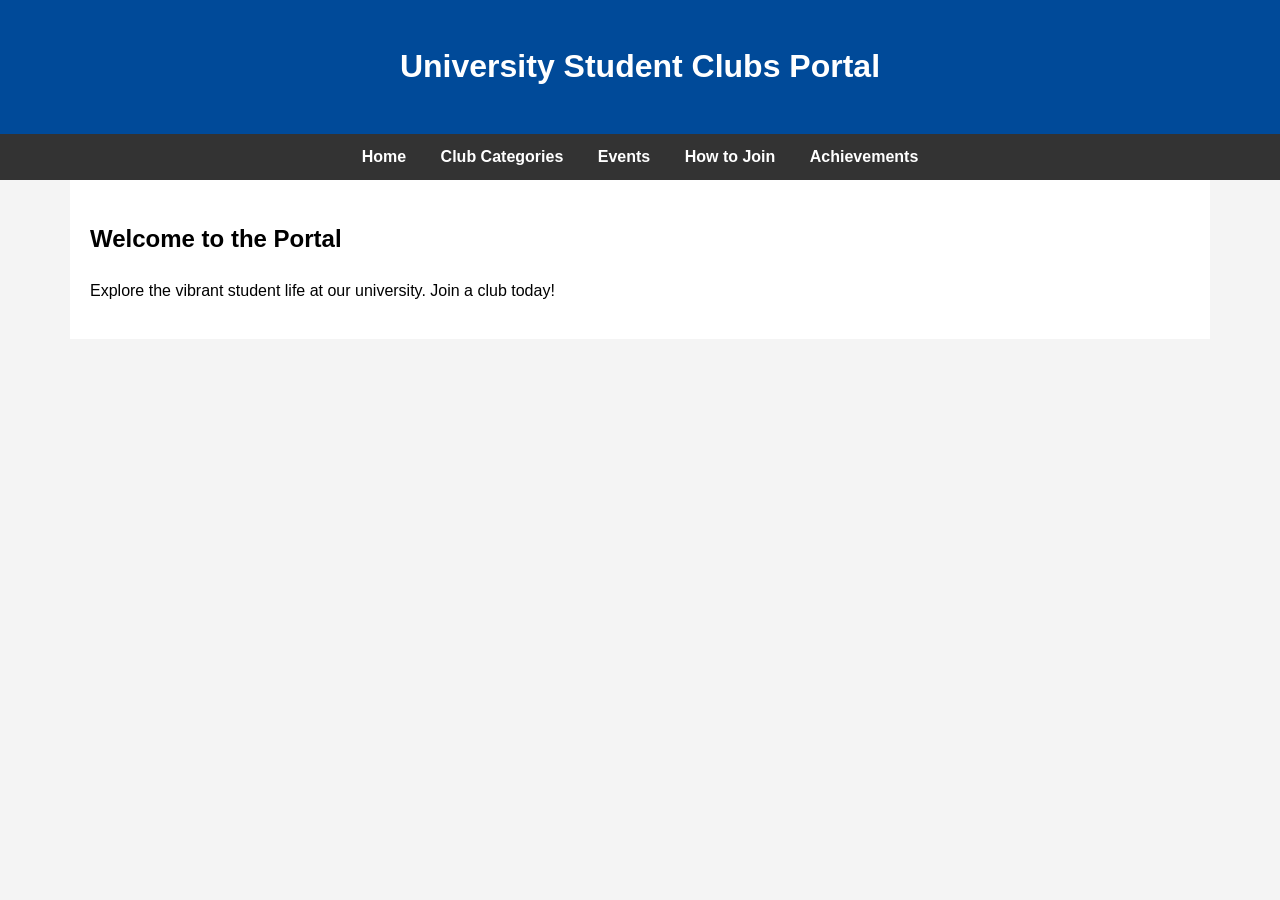
==== src/index.html @ ea98c8b5 "Initial: Created folder structure and baseline HTML/CSS" ====
<!DOCTYPE html>
<html lang="en">
<head>
    <meta charset="UTF-8">
    <meta name="viewport" content="width=device-width, initial-scale=1.0">
    <title>UCP Student Clubs</title>
    <link rel="stylesheet" href="../styles/styles.css">
</head>
<body>
    <header><h1>University Student Clubs Portal</h1></header>
    <nav>
        <a href="index.html">Home</a>
        <a href="clubs.html">Club Categories</a>
        <a href="events.html">Events</a>
        <a href="join.html">How to Join</a>
        <a href="highlights.html">Achievements</a>
    </nav>
    <div class="container">
        <h2>Welcome to the Portal</h2>
        <p>Explore the vibrant student life at our university. Join a club today!</p>
    </div>
</body>
</html>
---- styles/styles.css ----
/* Basic Setup */
body { font-family: 'Segoe UI', sans-serif; margin: 0; padding: 0; line-height: 1.6; background-color: #f4f4f4; }
header { background: #004a99; color: white; padding: 20px; text-align: center; }
nav { background: #333; padding: 10px; text-align: center; }
nav a { color: white; margin: 0 15px; text-decoration: none; font-weight: bold; }
.container { padding: 20px; max-width: 1100px; margin: auto; background: white; }

/* Responsive Media Query (Assignment Requirement) */
@media (max-width: 768px) {
    nav a { display: block; margin: 10px 0; }
}
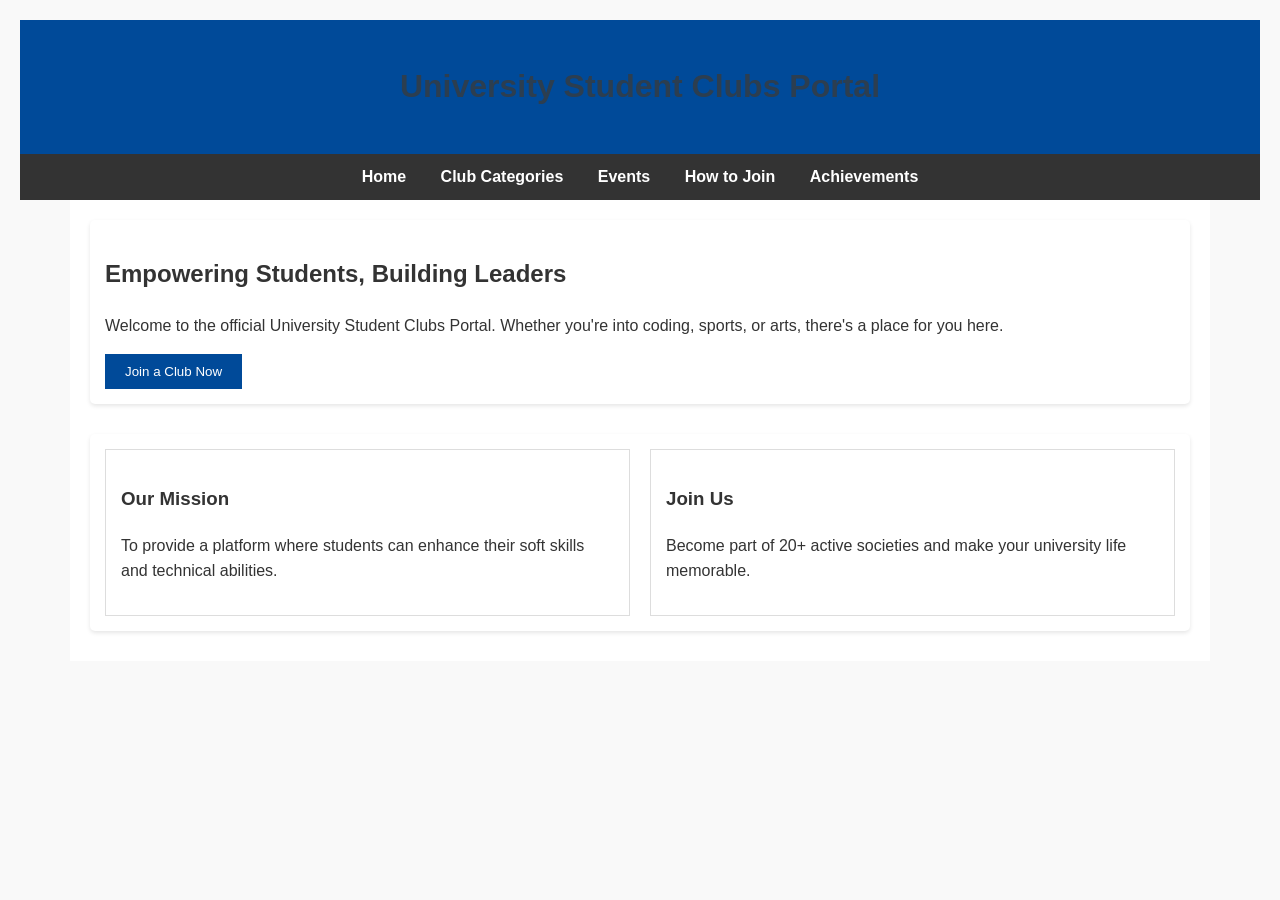
==== commit b3445413: "Feature: Implemented Home page and Highlights page" ====
--- a/src/index.html
+++ b/src/index.html
@@ -16,8 +16,22 @@
         <a href="highlights.html">Achievements</a>
     </nav>
     <div class="container">
-        <h2>Welcome to the Portal</h2>
-        <p>Explore the vibrant student life at our university. Join a club today!</p>
-    </div>
+    <section class="hero">
+        <h2>Empowering Students, Building Leaders</h2>
+        <p>Welcome to the official University Student Clubs Portal. Whether you're into coding, sports, or arts, there's a place for you here.</p>
+        <button onclick="location.href='join.html'" style="padding: 10px 20px; background: #004a99; color: white; border: none; cursor: pointer;">Join a Club Now</button>
+    </section>
+
+    <section class="features" style="display: flex; gap: 20px; margin-top: 30px;">
+        <div style="flex: 1; border: 1px solid #ddd; padding: 15px;">
+            <h3>Our Mission</h3>
+            <p>To provide a platform where students can enhance their soft skills and technical abilities.</p>
+        </div>
+        <div style="flex: 1; border: 1px solid #ddd; padding: 15px;">
+            <h3>Join Us</h3>
+            <p>Become part of 20+ active societies and make your university life memorable.</p>
+        </div>
+    </section>
+</div>
 </body>
 </html>
--- a/styles/styles.css
+++ b/styles/styles.css
@@ -8,4 +8,33 @@
 /* Responsive Media Query (Assignment Requirement) */
 @media (max-width: 768px) {
     nav a { display: block; margin: 10px 0; }
+}
+
+body {
+    font-family: 'Segoe UI', Tahoma, Geneva, Verdana, sans-serif;
+    line-height: 1.6;
+    background-color: #f9f9f9;
+    color: #333;
+    padding: 20px;
+}
+
+h1 { color: #2c3e50; }
+
+section {
+    background: #fff;
+    padding: 15px;
+    margin-bottom: 10px;
+    border-radius: 5px;
+    box-shadow: 0 2px 4px rgba(0,0,0,0.1);
+}
+
+@media (max-width: 600px) {
+    body {
+        padding: 10px;
+        font-size: 14px;
+    }
+    h1 {
+        font-size: 22px;
+        text-align: center;
+    }
 }
